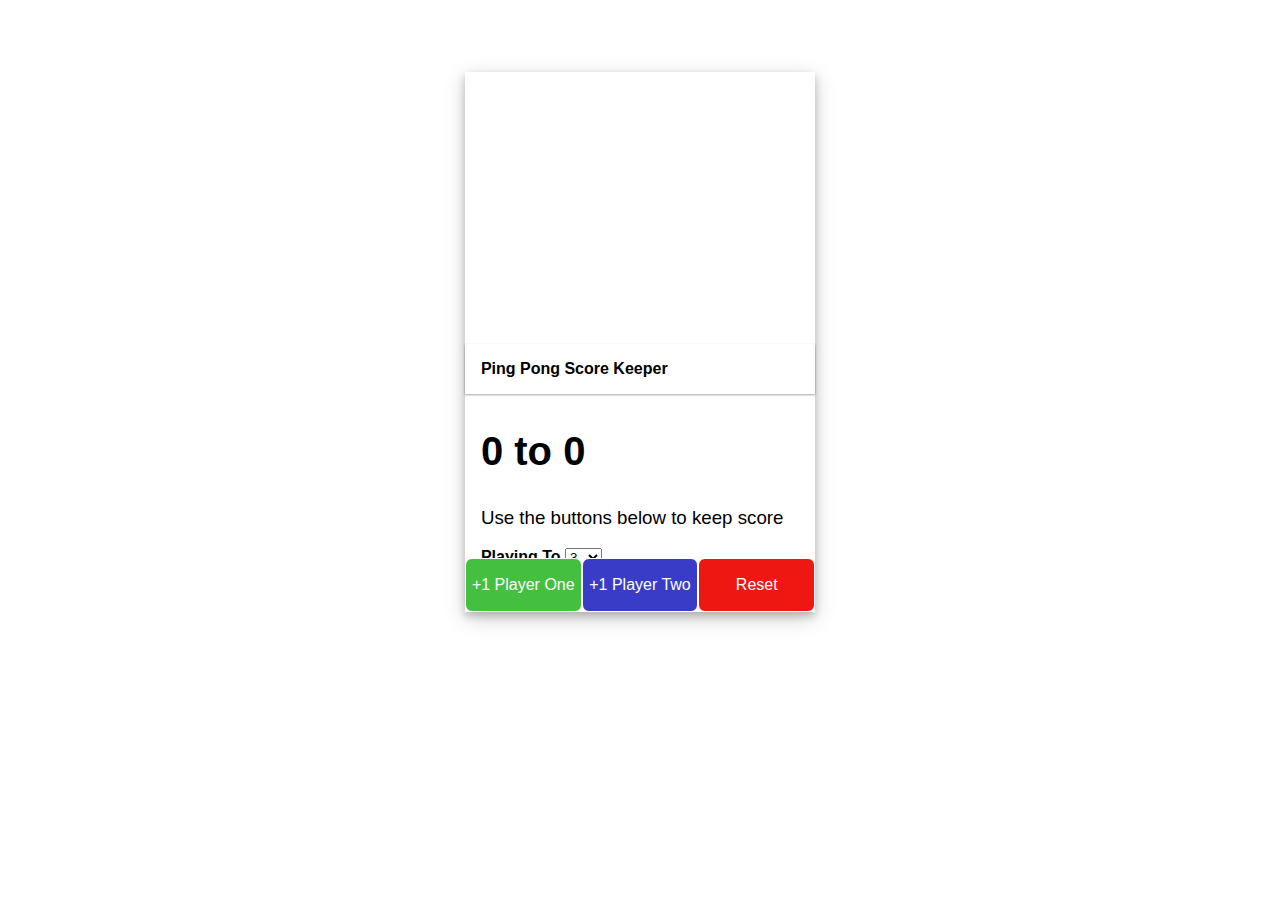
==== myindex.html @ cbaf228e "adding files" ====
<!DOCTYPE html>
<html lang="en">
<head>
    <meta charset="UTF-8">
    <meta http-equiv="X-UA-Compatible" content="IE=edge">
    <meta name="viewport" content="width=device-width, initial-scale=1.0">
    <title>Document</title>
    <link rel="stylesheet" href="mystyle.css" >
</head>
<body>
    <section>
        <img id="ping-pong" src="https://images.unsplash.com/photo-1534158914592-062992fbe900?ixlib=rb-1.2.1&ixid=eyJhcHBfaWQiOjEyMDd9&auto=format&fit=crop&w=3784&q=80"
        alt="">
        <h1>Ping Pong Score Keeper</h1>
        <div id="contents">
            <h2><span id="score1">0</span> to <span id="score2">0</span></h2>
            <h3>Use the buttons below to keep score</h3>
            <form action="/none">
                <label for="score" id="score-label">Playing To</label>
                <select name="score" id="score-choice">
                    <option value="3">3</option>
                    <option value="4">4</option>
                    <option value="5">5</option>
                    <option value="6">6</option>
                    <option value="7">7</option>
                    <option value="8">8</option>
                    <option value="9">9</option>
                    <option value="10">10</option>
                    <option value="11">11</option>
                </select>
            </form>
        </div>
        <div id="buttons">
            <button id="player-one" class="button score_btn">
                +1 Player One
            </button>
            <button id="player-two" class="button score_btn">
                +1 Player Two
            </button>
            <button id="reset" class="button">
                Reset
            </button>
        </div>
    </section>

    <script src="myapp.js"></script>
</body>
</html>
---- mystyle.css ----
* {
    font-family: Barlow, sans-serif;
}

body{
    display:grid;
    justify-items: center;
}

section {
    display: grid;
    height: 60vh;
    grid-template-rows: 50% 10% 30% 10%;
    margin-top: 4rem;
    box-shadow: 0 4px 8px 0 rgba(0, 0, 0, 0.2), 0 6px 20px 0 rgba(0, 0, 0, 0.19);
    
}

#ping-pong{
    max-width: 100%;
    max-height: 100%;
    grid-row: 1 / 2;
}

h1 {
    grid-row:2/3;
    padding: 1rem;
    box-shadow: 0 1px 2px 0 rgba(0, 0, 0, 0.2), 0 1px 2px 0 rgba(0, 0, 0, 0.19);
    margin: 0;
    font-size: 16px;
    align-self: center;
}

#contents{
    margin-left: 1rem;
}

h2 {
    font-size: 40px;
    
}

h3{
    font-weight: 100;
}

#score-label {
    font-weight: 600;
}

#buttons {
    grid-row: 4/-1;
    display: grid;
    grid-template-columns: repeat(3, 1fr);
}

.button {
    font-size: 16px;
    color:white;
    border: 0.5px solid white;
    border-radius: 7px;
}

#player-one {
    background-color: #44bf40;
}

#player-two {
    background-color: #383cc7;
}

#reset {
    background-color: #ee1711;
}
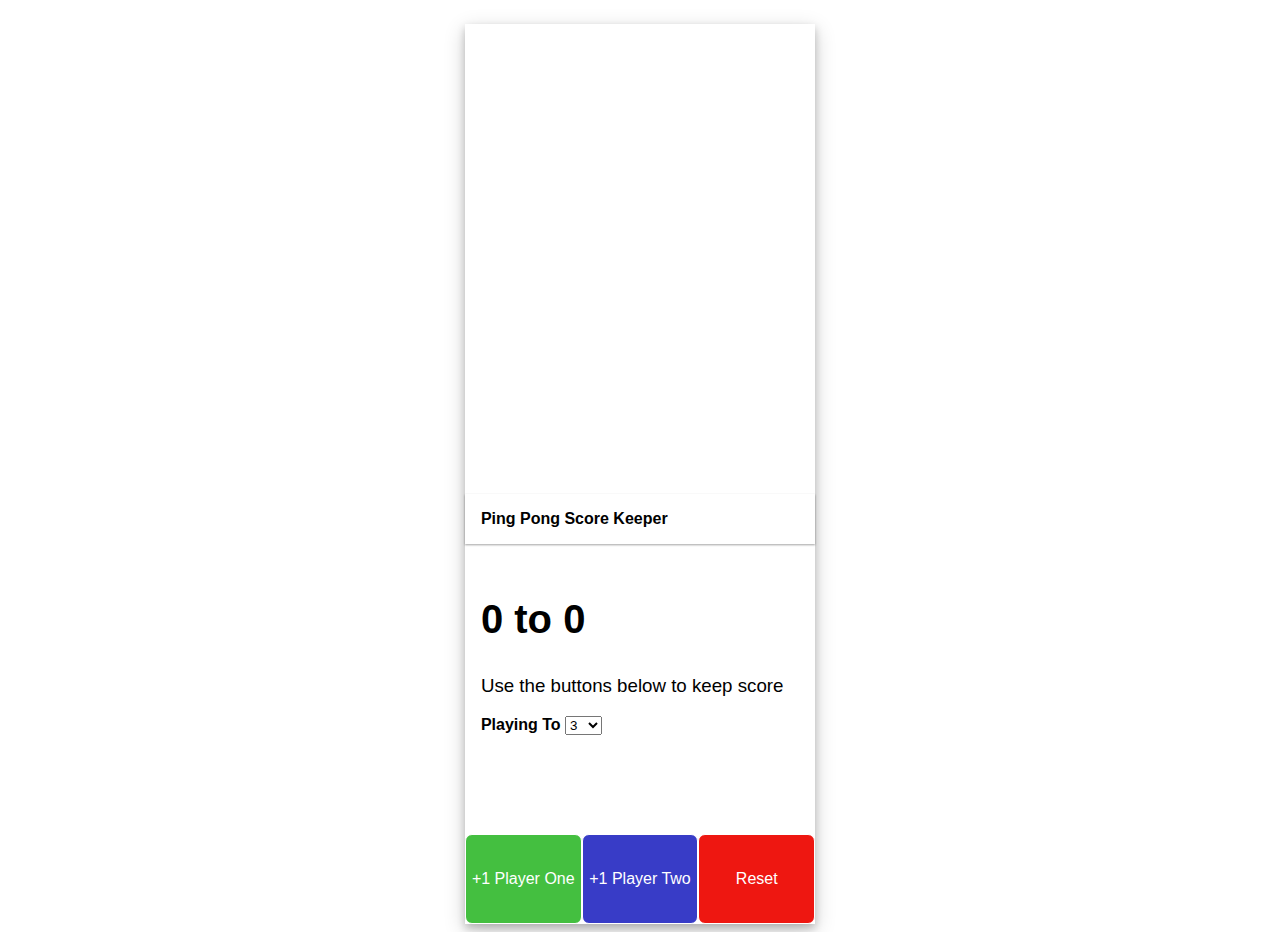
==== commit a511c5e4: "finished scorekeeper" ====
--- a/myindex.html
+++ b/myindex.html
@@ -4,7 +4,7 @@
     <meta charset="UTF-8">
     <meta http-equiv="X-UA-Compatible" content="IE=edge">
     <meta name="viewport" content="width=device-width, initial-scale=1.0">
-    <title>Document</title>
+    <title>Score Keeper</title>
     <link rel="stylesheet" href="mystyle.css" >
 </head>
 <body>
--- a/mystyle.css
+++ b/mystyle.css
@@ -9,9 +9,9 @@
 
 section {
     display: grid;
-    height: 60vh;
+    height: 100vh;
     grid-template-rows: 50% 10% 30% 10%;
-    margin-top: 4rem;
+    margin-top: 1rem;
     box-shadow: 0 4px 8px 0 rgba(0, 0, 0, 0.2), 0 6px 20px 0 rgba(0, 0, 0, 0.19);
     
 }
@@ -71,4 +71,4 @@
 
 #reset {
     background-color: #ee1711;
-}+}
